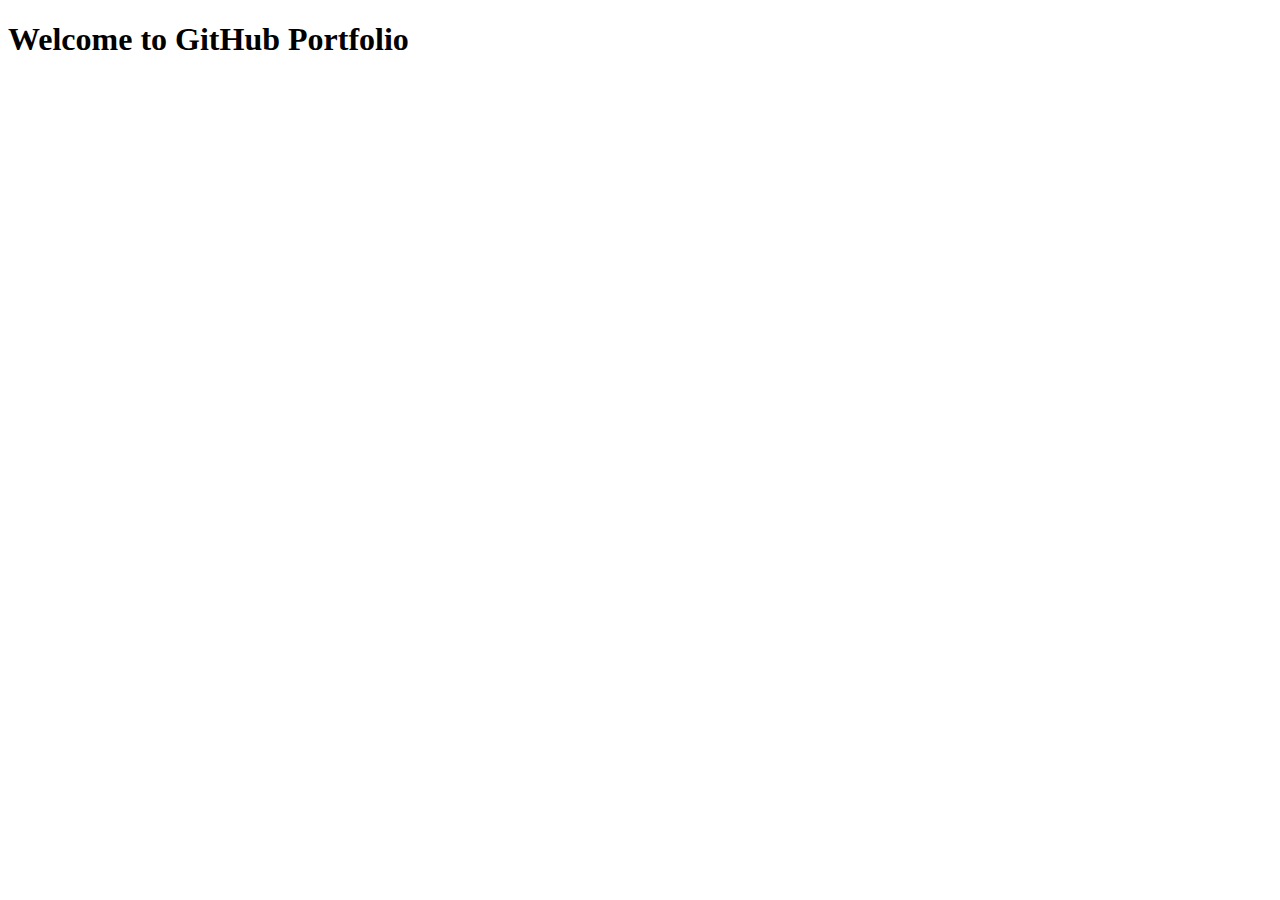
==== Basics-01/index.html @ 04bacafc "update" ====
<!DOCTYPE html>
<html lang="en">
<head>
    <meta charset="UTF-8">
    <meta name="viewport" content="width=device-width, initial-scale=1.0">
    <title>Document</title>
</head>
<body>
    <h1> Welcome to GitHub Portfolio</h1>
</body>
</html>
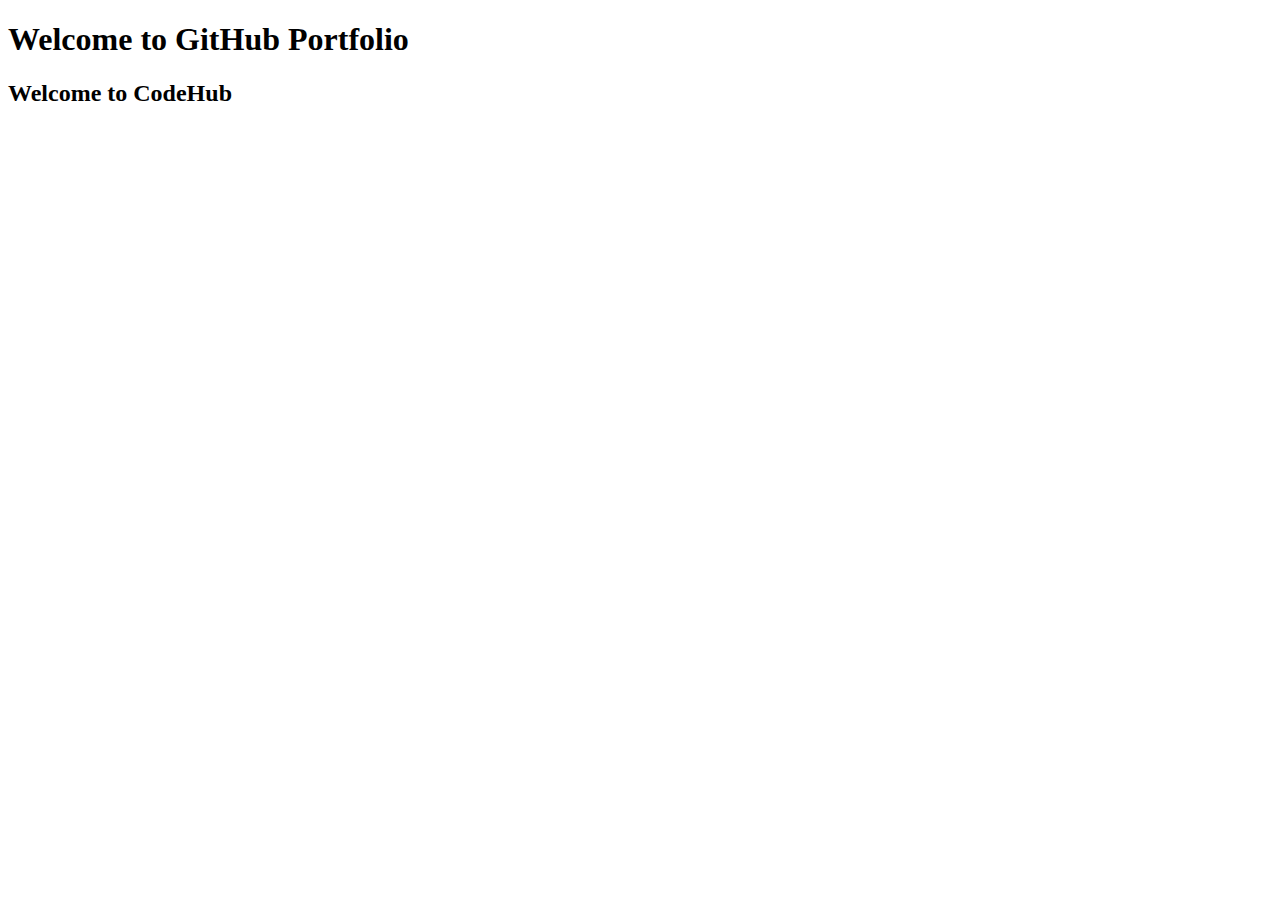
==== commit ee64195f: "update" ====
--- a/Basics-01/index.html
+++ b/Basics-01/index.html
@@ -7,5 +7,6 @@
 </head>
 <body>
     <h1> Welcome to GitHub Portfolio</h1>
+    <h2> Welcome to CodeHub</h2>
 </body>
 </html>